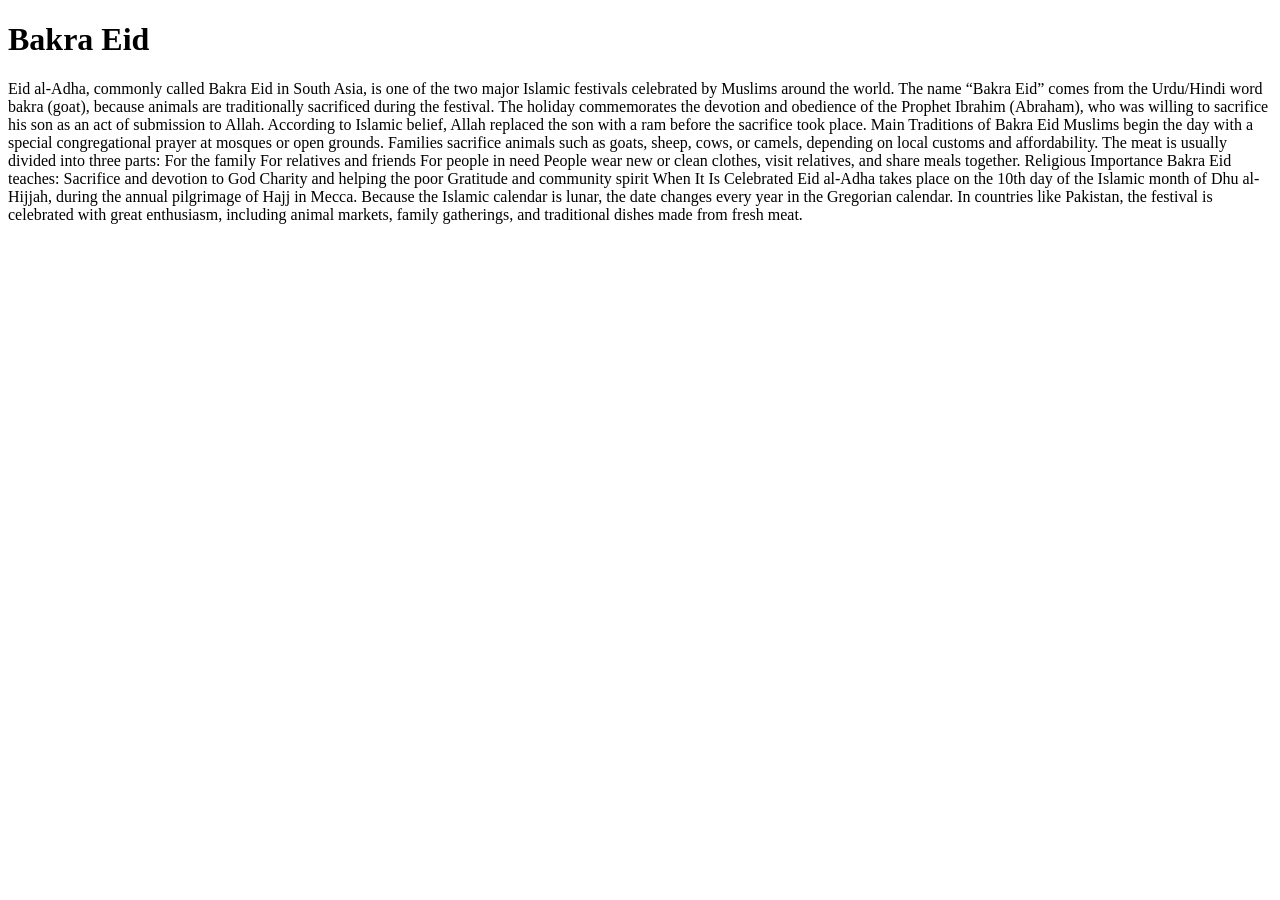
==== index.html @ 5be5d1d7 "created index file" ====
<!DOCTYPE html>
<html lang="en">

<head>
    <meta charset="UTF-8">
    <meta name="viewport" content="width=device-width, initial-scale=1.0">
    <title>Bakra Eid</title>
</head>

<body>
    <h1>Bakra Eid</h1>
    <p>Eid al-Adha, commonly called Bakra Eid in South Asia, is one of the two major Islamic festivals celebrated by
        Muslims around the world. The name “Bakra Eid” comes from the Urdu/Hindi word bakra (goat), because animals are
        traditionally sacrificed during the festival.

        The holiday commemorates the devotion and obedience of the Prophet Ibrahim (Abraham), who was willing to
        sacrifice his son as an act of submission to Allah. According to Islamic belief, Allah replaced the son with a
        ram before the sacrifice took place.

        Main Traditions of Bakra Eid
        Muslims begin the day with a special congregational prayer at mosques or open grounds.
        Families sacrifice animals such as goats, sheep, cows, or camels, depending on local customs and affordability.
        The meat is usually divided into three parts:
        For the family
        For relatives and friends
        For people in need
        People wear new or clean clothes, visit relatives, and share meals together.
        Religious Importance

        Bakra Eid teaches:

        Sacrifice and devotion to God
        Charity and helping the poor
        Gratitude and community spirit
        When It Is Celebrated

        Eid al-Adha takes place on the 10th day of the Islamic month of Dhu al-Hijjah, during the annual pilgrimage of
        Hajj in Mecca. Because the Islamic calendar is lunar, the date changes every year in the Gregorian calendar.

        In countries like Pakistan, the festival is celebrated with great enthusiasm, including animal markets, family
        gatherings, and traditional dishes made from fresh meat.</p>
</body>

</html>
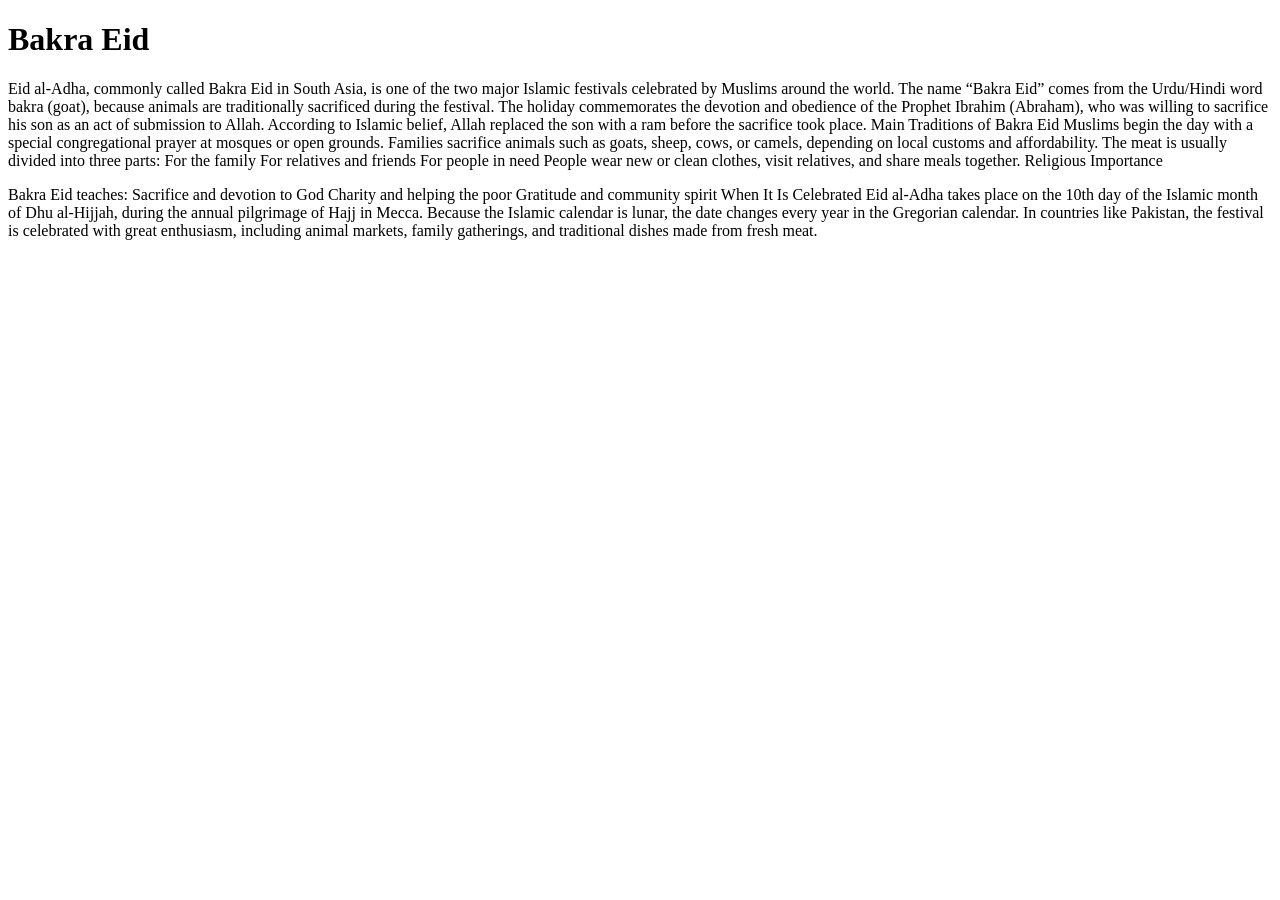
==== commit 7fd5918f: "update html file" ====
--- a/index.html
+++ b/index.html
@@ -25,9 +25,9 @@
         For relatives and friends
         For people in need
         People wear new or clean clothes, visit relatives, and share meals together.
-        Religious Importance
+        Religious Importance</p>
 
-        Bakra Eid teaches:
+        <p>Bakra Eid teaches:
 
         Sacrifice and devotion to God
         Charity and helping the poor
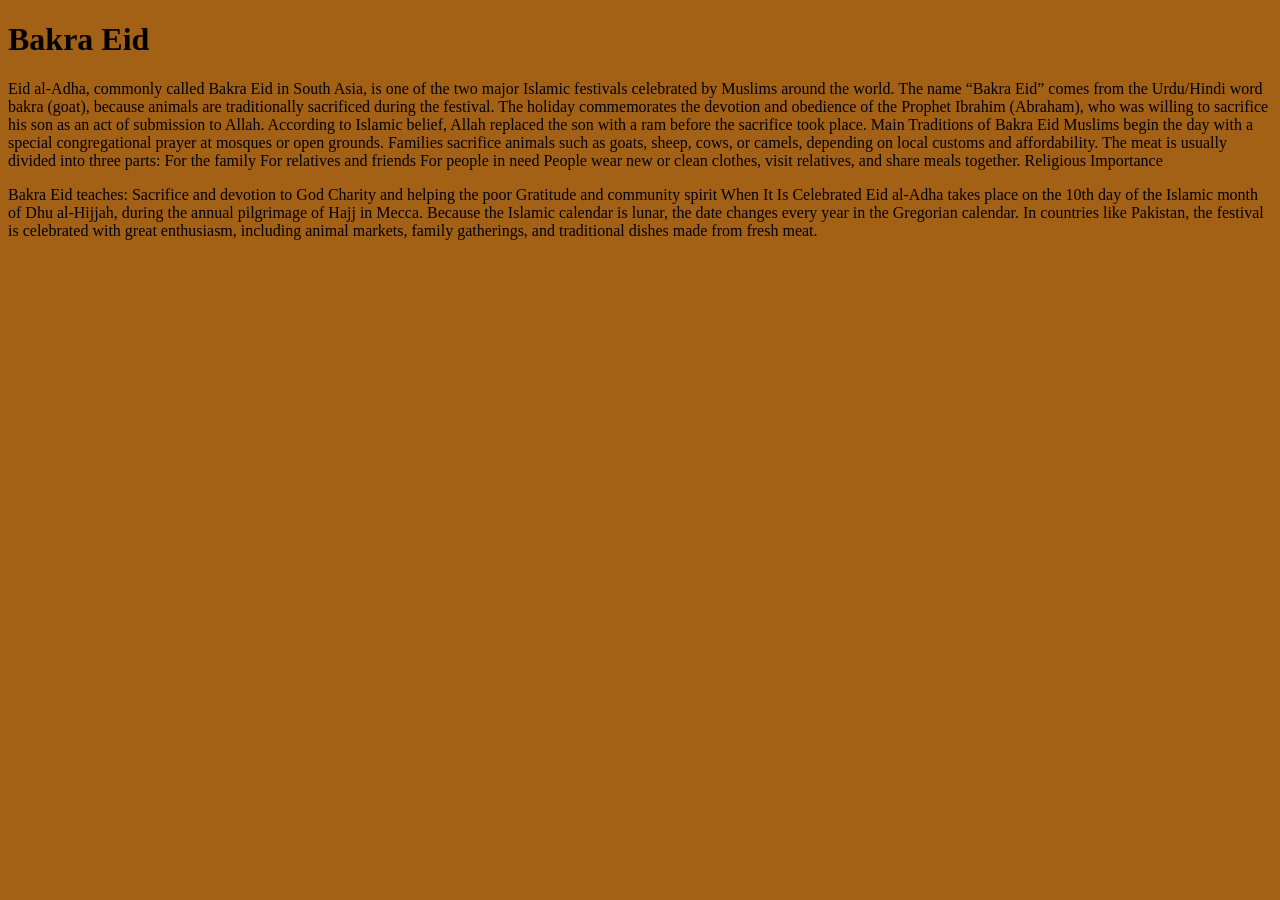
==== commit 00445da5: "add css file and conneted to html file" ====
--- a/index.html
+++ b/index.html
@@ -5,6 +5,7 @@
     <meta charset="UTF-8">
     <meta name="viewport" content="width=device-width, initial-scale=1.0">
     <title>Bakra Eid</title>
+    <link rel="stylesheet" href="style.css">
 </head>
 
 <body>
--- a/style.css
+++ b/style.css
@@ -0,0 +1,3 @@
+body {
+    background-color: rgb(163, 97, 21);
+}
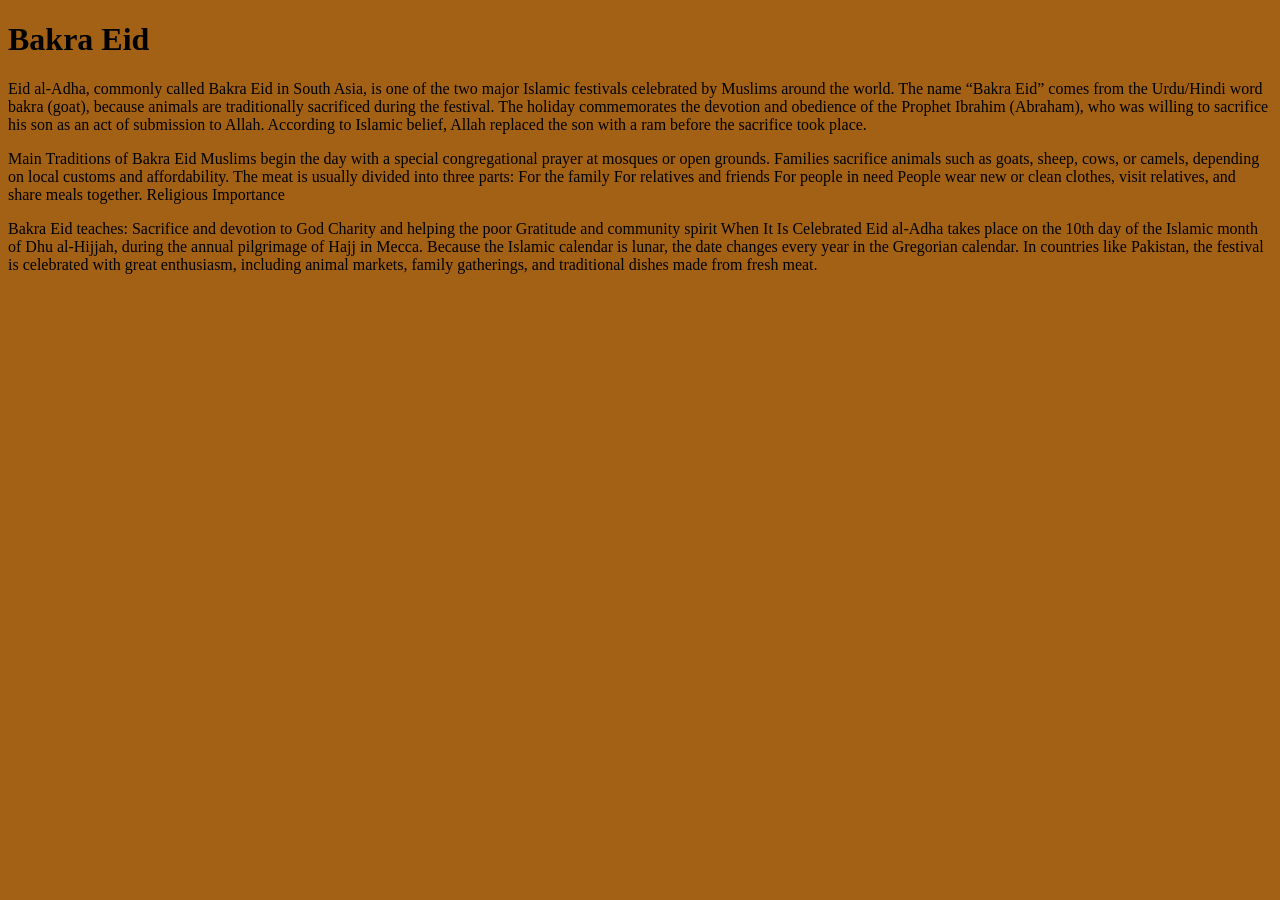
==== commit 2a18a58a: "add css file and connected to html file" ====
--- a/index.html
+++ b/index.html
@@ -16,9 +16,9 @@
 
         The holiday commemorates the devotion and obedience of the Prophet Ibrahim (Abraham), who was willing to
         sacrifice his son as an act of submission to Allah. According to Islamic belief, Allah replaced the son with a
-        ram before the sacrifice took place.
+        ram before the sacrifice took place.</p>
 
-        Main Traditions of Bakra Eid
+        <p>Main Traditions of Bakra Eid
         Muslims begin the day with a special congregational prayer at mosques or open grounds.
         Families sacrifice animals such as goats, sheep, cows, or camels, depending on local customs and affordability.
         The meat is usually divided into three parts:
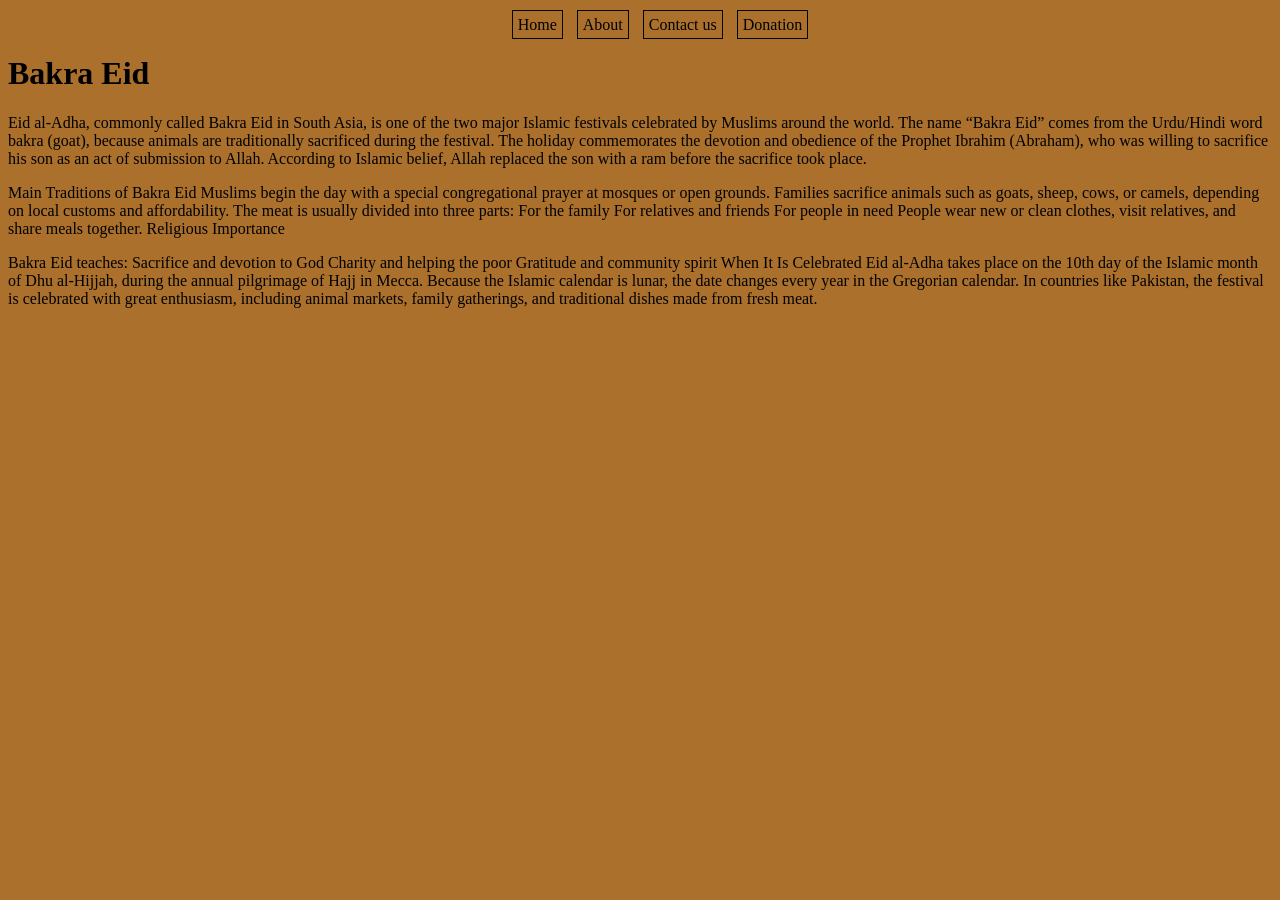
==== commit 9a801987: "updated" ====
--- a/index.html
+++ b/index.html
@@ -9,6 +9,12 @@
 </head>
 
 <body>
+    <ul>
+        <li>Home</li>
+        <li <a href="About.html">About</a></li>
+        <li>Contact us</li>
+        <li>Donation</li>
+    </ul>
     <h1>Bakra Eid</h1>
     <p>Eid al-Adha, commonly called Bakra Eid in South Asia, is one of the two major Islamic festivals celebrated by
         Muslims around the world. The name “Bakra Eid” comes from the Urdu/Hindi word bakra (goat), because animals are
--- a/style.css
+++ b/style.css
@@ -1,3 +1,14 @@
 body {
-    background-color: rgb(163, 97, 21);
+    background-color: rgb(171, 112, 44);
+}
+
+ul {
+    text-align: center;
+}
+
+li {
+    border: 1px solid black;
+    margin: 5px;
+    padding: 5px;
+    display: inline;
 }
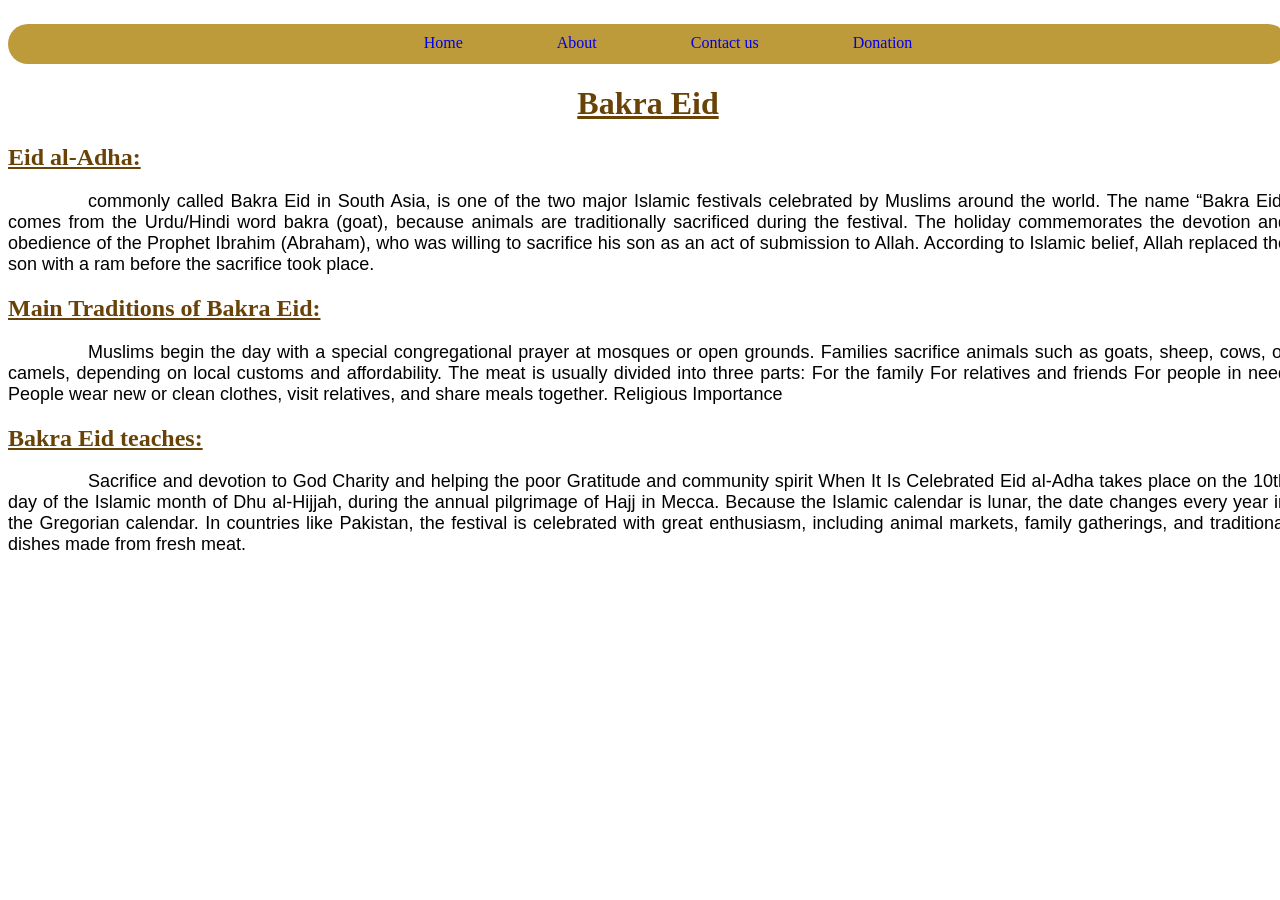
==== commit a93f778d: "updated" ====
--- a/index.html
+++ b/index.html
@@ -8,15 +8,16 @@
     <link rel="stylesheet" href="style.css">
 </head>
 
-<body>
+<body class="Homepage">
     <ul>
-        <li>Home</li>
-        <li <a href="About.html">About</a></li>
-        <li>Contact us</li>
-        <li>Donation</li>
+        <li><a href="index.html">Home</a></li>
+        <li><a href="About.html">About</a></li>
+        <li><a href="Contact_us.html">Contact us</a></li>
+        <li><a href="Donation.html">Donation</a></li>
     </ul>
     <h1>Bakra Eid</h1>
-    <p>Eid al-Adha, commonly called Bakra Eid in South Asia, is one of the two major Islamic festivals celebrated by
+    <h2>Eid al-Adha:</h2> 
+       <p>commonly called Bakra Eid in South Asia, is one of the two major Islamic festivals celebrated by
         Muslims around the world. The name “Bakra Eid” comes from the Urdu/Hindi word bakra (goat), because animals are
         traditionally sacrificed during the festival.
 
@@ -24,8 +25,8 @@
         sacrifice his son as an act of submission to Allah. According to Islamic belief, Allah replaced the son with a
         ram before the sacrifice took place.</p>
 
-        <p>Main Traditions of Bakra Eid
-        Muslims begin the day with a special congregational prayer at mosques or open grounds.
+        <h2>Main Traditions of Bakra Eid:</h2>
+        <p>Muslims begin the day with a special congregational prayer at mosques or open grounds.
         Families sacrifice animals such as goats, sheep, cows, or camels, depending on local customs and affordability.
         The meat is usually divided into three parts:
         For the family
@@ -34,9 +35,9 @@
         People wear new or clean clothes, visit relatives, and share meals together.
         Religious Importance</p>
 
-        <p>Bakra Eid teaches:
+        <h2>Bakra Eid teaches:</h2>
 
-        Sacrifice and devotion to God
+        <p>Sacrifice and devotion to God
         Charity and helping the poor
         Gratitude and community spirit
         When It Is Celebrated
--- a/style.css
+++ b/style.css
@@ -1,5 +1,60 @@
-body {
-    background-color: rgb(171, 112, 44);
+.Homepage {
+   position: fixed;
+    top: 0;
+    left: 0;
+    width: 100%;
+    height: 100%;
+    background-image:  url(https://img.freepik.com/free-vector/shiny-eid-al-adha-bakrid-festival-background-design_1017-38748.jpg);
+    background-size: cover;
+    background-position: center; /* Yahan se aap image ko jitna marzi light karna chahein kar sakte hain */ /* Is se image text ke peeche chali jayegi */
+}
+
+h1 {
+    text-align: center;
+    color: rgb(105, 66, 7);
+    text-decoration: underline;
+}
+
+h2 {
+    color: rgb(105, 66, 7);
+    text-decoration: underline;
+}
+
+p {
+    text-indent: 80px;
+    font-size: 18px;
+    font-family: 'Franklin Gothic Medium', 'Arial Narrow', Arial, sans-serif;
+    text-align: justify;
+}
+
+a {
+    text-decoration: none;
+}
+
+ul {
+    text-align: center;
+    background-color: rgb(189, 154, 58);
+    height: 30px;
+    border-radius: 40px;
+    padding-top: 10px;
+}
+
+li {
+    margin: 40px;
+    padding: 5px;
+    display: inline;
+    color: rgb(105, 66, 7);
+}
+
+.Donation {
+    position: fixed;
+    top: 0;
+    left: 0;
+    width: 100%;
+    height: 100%;
+    background-image:  url(https://img.freepik.com/free-vector/shiny-eid-al-adha-bakrid-festival-background-design_1017-38748.jpg);
+    background-size: cover;
+    background-position: center;
 }
 
 ul {
@@ -7,8 +62,49 @@
 }
 
 li {
-    border: 1px solid black;
-    margin: 5px;
+    margin: 40px;
+    padding: 5px;
+    display: inline;
+}
+
+.Contactus {
+    position: fixed;
+    top: 0;
+    left: 0;
+    width: 100%;
+    height: 100%;
+    background-image:  url(https://img.freepik.com/free-vector/shiny-eid-al-adha-bakrid-festival-background-design_1017-38748.jpg);
+    background-size: cover;
+    background-position: center;
+}
+
+ul {
+    text-align: center;
+}
+
+li {
+    margin: 40px;
+    padding: 5px;
+    display: inline;
+}
+
+.About {
+    position: fixed;
+    top: 0;
+    left: 0;
+    width: 100%;
+    height: 100%;
+    background-image:  url(https://img.freepik.com/free-vector/shiny-eid-al-adha-bakrid-festival-background-design_1017-38748.jpg);
+    background-size: cover;
+    background-position: center;
+}
+
+ul {
+    text-align: center;
+}
+
+li {
+    margin: 40px;
     padding: 5px;
     display: inline;
 }
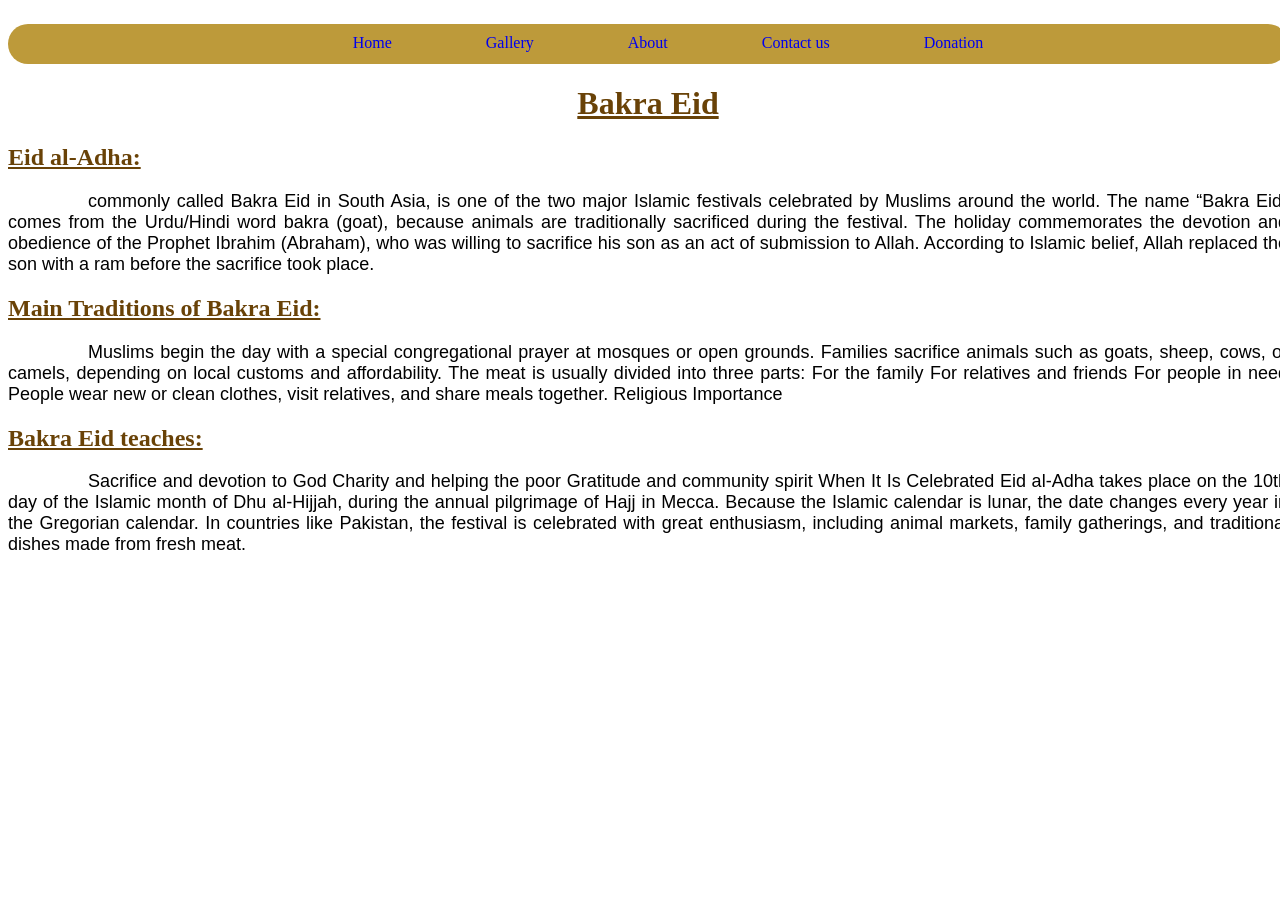
==== commit 00831ac6: "add a animal gallery." ====
--- a/index.html
+++ b/index.html
@@ -11,6 +11,7 @@
 <body class="Homepage">
     <ul>
         <li><a href="index.html">Home</a></li>
+        <li><a href="Gallery.html">Gallery</a></li>
         <li><a href="About.html">About</a></li>
         <li><a href="Contact_us.html">Contact us</a></li>
         <li><a href="Donation.html">Donation</a></li>
--- a/style.css
+++ b/style.css
@@ -9,18 +9,18 @@
     background-position: center; /* Yahan se aap image ko jitna marzi light karna chahein kar sakte hain */ /* Is se image text ke peeche chali jayegi */
 }
 
-h1 {
+.Homepage h1 {
     text-align: center;
     color: rgb(105, 66, 7);
     text-decoration: underline;
 }
 
-h2 {
+.Homepage h2 {
     color: rgb(105, 66, 7);
     text-decoration: underline;
 }
 
-p {
+.Homepage p {
     text-indent: 80px;
     font-size: 18px;
     font-family: 'Franklin Gothic Medium', 'Arial Narrow', Arial, sans-serif;
@@ -57,16 +57,6 @@
     background-position: center;
 }
 
-ul {
-    text-align: center;
-}
-
-li {
-    margin: 40px;
-    padding: 5px;
-    display: inline;
-}
-
 .Contactus {
     position: fixed;
     top: 0;
@@ -76,16 +66,6 @@
     background-image:  url(https://img.freepik.com/free-vector/shiny-eid-al-adha-bakrid-festival-background-design_1017-38748.jpg);
     background-size: cover;
     background-position: center;
-}
-
-ul {
-    text-align: center;
-}
-
-li {
-    margin: 40px;
-    padding: 5px;
-    display: inline;
 }
 
 .About {
@@ -99,12 +79,62 @@
     background-position: center;
 }
 
-ul {
-    text-align: center;
+.Gallery {
+    position: fixed;
+    top: 0;
+    left: 0;
+    width: 100%;
+    height: 100%;
+    background-image: url(https://img.freepik.com/free-vector/shiny-eid-al-adha-bakrid-festival-background-design_1017-38748.jpg);
+    background-size: cover;
+    background-position: center;
 }
 
-li {
-    margin: 40px;
-    padding: 5px;
-    display: inline;
+.container {
+    display: flex;
+    justify-content: center;
+    flex-direction: column;
+    align-items: center;
+}
+
+#parentbox {
+    display: flex;
+    border-radius: 20px;
+    border: 2px solid black;
+    gap: 50px;
+    justify-content: center;
+    width: fit-content;
+    padding: 20px;
+}
+
+.childbox {
+    display: flex;
+    border: 2px solid black;
+    border-radius: 20px;
+    padding: 20px;
+    flex-direction: column;
+    justify-content: space-between; 
+    width: 260px;
+    text-align: center;
+    background-color: rgba(255, 255, 255, 0.2); 
+}
+
+.animalimages {
+    border-radius: 15px;
+    width: 100%;
+    height: 170px;
+    object-fit: cover; 
+}
+
+.animalname {
+    color: rgba(0, 0, 0, 0.952);
+    text-decoration: none;
+    margin: 10px 0 5px 0;
+}
+
+.price {
+    color: rgba(0, 0, 0, 0.952);
+    text-decoration: none;
+    font-size: 1.25rem;
+    margin-top: auto; 
 }
